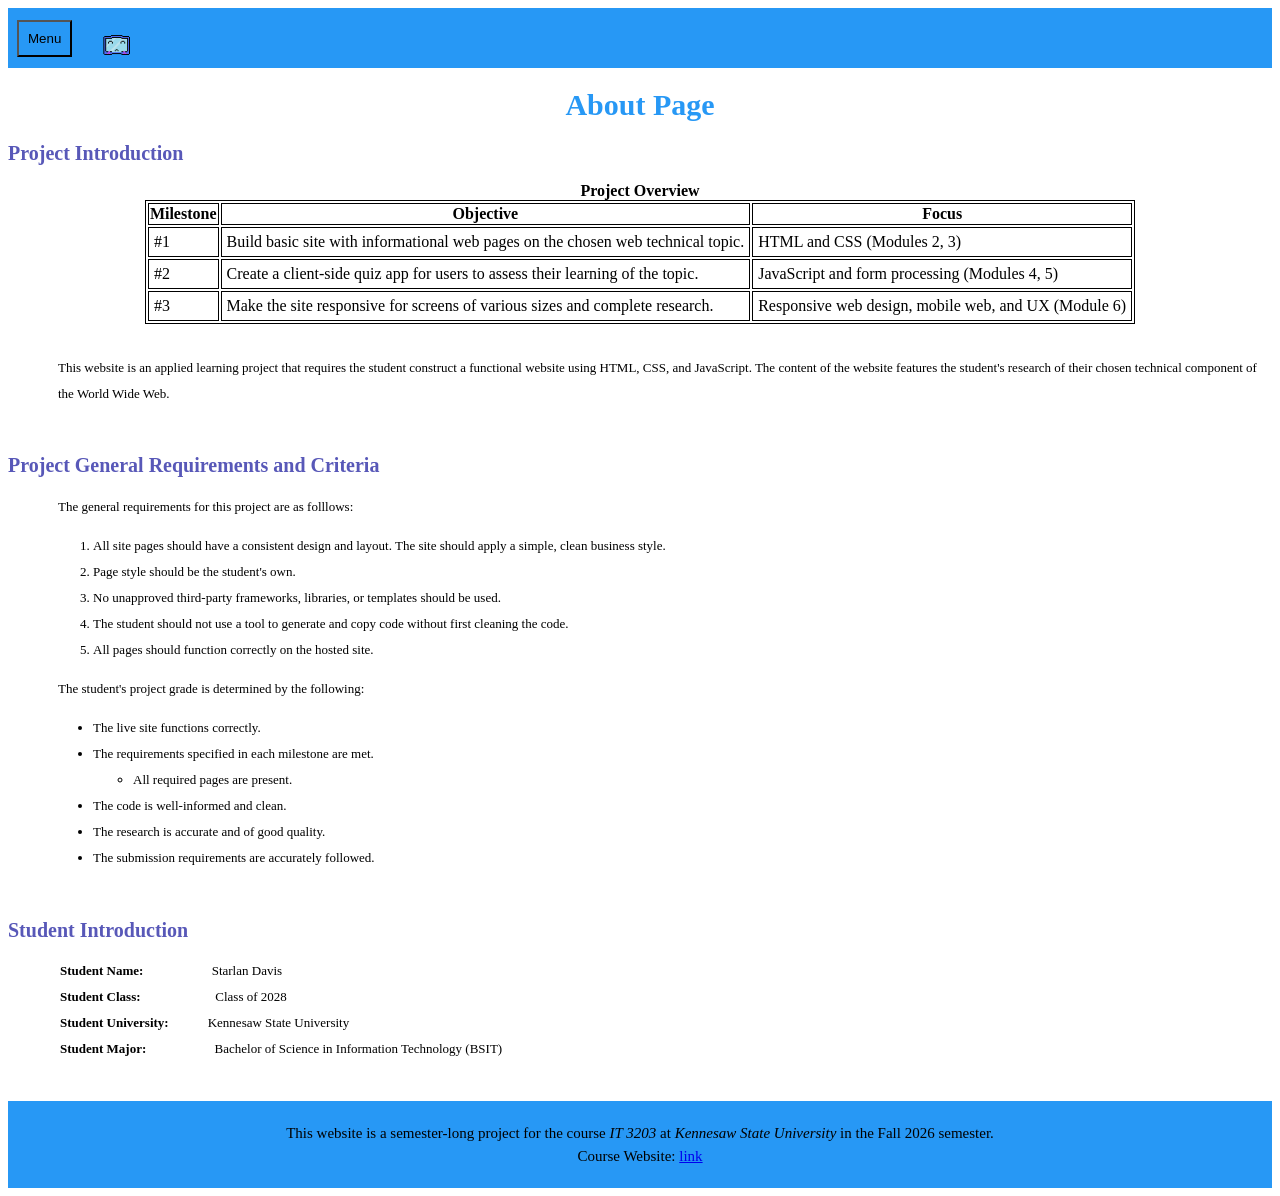
==== about.html @ 7c1ab69d "petris added to all pages" ====
<!DOCTYPE html>
<html>
    <head>
        <meta charset="UTF-8">
        <meta name="viewport" content="width=device-width, initial-scale=1.0">

        <link rel="stylesheet" href="style.css"> <!--this line links the css stylesheet-->
        <script src="script.js" defer></script> <!--this link links the javascript src file-->

        <title>DNS for IT3203.About</title>
    </head>

    <header>
        <div class="nav-bar">
            <div class="dropdown">
                <button class="dropbtn">Menu</button>
                <div class="menu-content">
                    <a href="index.html">Home</a>
                    <a href="topicA.html">History</a>
                    <a href="topicE.html">Evolution</a>
                    <a href="topicB.html">How DNS Works</a>
                    <a href="topicD.html">Privacy and DNS</a>
                    <a href="topicC.html">DNS Architecture</a>
                    <a href="topicF.html">Milestones</a>
                    <a href="concepts.html">Key Concepts</a>
                    <a href="references.html">References</a>
                </div>
            </div>
            <div class="petris">
                <img src="images/petris sprite 1 eyes close.png">
                <div class="petris-fact">
                    <div class="fact1">
                        <p>pending dns fact</p>
                    </div>
                </div>
            </div>
        </div>
    </header>

    <body>
        <h1>About Page</h1>

        <!--this section introduces the project-->
        <div class="proj-intro">
            <h2>Project Introduction</h2>
            <table> <!--the table is referenced from the Project General Guide-->
                <caption><b>Project Overview</b></caption>
                <thead> <!--creates the column headers for the table-->
                    <tr>
                        <th>Milestone</th>
                        <th>Objective</th>
                        <th>Focus</th>
                    </tr>
                </thead>
                <tbody> <!--creates the body of the temple where rows can be labled and cell content is added-->
                    <tr>
                        <td>#1</td>
                        <td>Build basic site with informational web pages on the chosen web technical topic.</td>
                        <td>HTML and CSS (Modules 2, 3)</td>
                    </tr>
                    <tr>
                        <td>#2</td>
                        <td>Create a client-side quiz app for users to assess their learning of the topic.</td>
                        <td>JavaScript and form processing (Modules 4, 5)</td>
                    </tr>
                    <tr>
                        <td>#3</td>
                        <td>Make the site responsive for screens of various sizes and complete research.</td>
                        <td>Responsive web design, mobile web, and UX (Module 6)</td>
                    </tr>
                </tbody>
            </table>
            
            <br>

            <p>
                This website is an applied learning project that requires the student construct a functional website using HTML, CSS, and JavaScript.
                The content of the website features the student's research of their chosen technical component of the World Wide Web.

            </p>
        </div>

        <br>

        <div class="reqs-criteria">
            <h2>Project General Requirements and Criteria</h2>
            <p>
                The general requirements for this project are as folllows:
                <ol style="padding-left:85px">
                    <li>All site pages should have a consistent design and layout. The site should apply a simple, clean business style.</li>
                    <li>Page style should be the student's own.</li>
                    <li>No unapproved third-party frameworks, libraries, or templates should be used. </li>
                    <li>The student should not use a tool to generate and copy code without first cleaning the code.</li>
                    <li>All pages should function correctly on the hosted site.</li>
                </ol>
            </p>
            <p>
                The student's project grade is determined by the following:
                <ul style="padding-left: 85px;">
                    <li>The live site functions correctly.</li>
                    <li>The requirements specified in each milestone are met.</li>
                    <ul><li>All required pages are present.</li></ul>
                    <li>The code is well-informed and clean.</li>
                    <li>The research is accurate and of good quality.</li>
                    <li>The submission requirements are accurately followed.</li>
                </ul>
            </p>
        </div>

        <br>

        <div class="tudent-intro">
            <h2>Student Introduction</h2>
            <pre>
                <b>Student Name:</b>                     Starlan Davis
                <b>Student Class:</b>                       Class of 2028
                <b>Student University:</b>            Kennesaw State University
                <b>Student Major:</b>                     Bachelor of Science in Information Technology (BSIT)
            </pre>
        </div>
    </body>

    <footer>
        <div class="footer-container">
            This website is a semester-long project for the course <i>IT 3203</i> at <i>Kennesaw State University</i> in the Fall 2026 semester.
            <br>
            Course Website: <a href="https://ksuweb.github.io/IT3203/" target="_blank">link</a>
        </div>
    </footer>
</html>
---- style.css ----
html {
    background-color: #ffffff;
}

  /* * { outline: 1px solid red; } */   /* this line was used to check the overflow/layout boundaries of elements */

  /* start of classes that style the navigation bar/menu button */
.nav-bar {
    display: flex;
    background-color: #2798f5;
    height: 60px;
    /* justify-content: flex-end; */
}
.petris img {
    position: relative;
    top: -10px; /*moves the image up*/
    max-width: 300px;
    height: 95px;
    cursor: pointer;
}
.petris-fact {
    position: relative;
    display: inline-block;
}
.petris-fact img {
    color: #ffffff;
    padding: 9px;
    display: block; /* displays a rectangular element (with page links) when the menu button is hovered over*/
}
.fact1 {
    background-color: #5858b8;
    position: absolute;
    display: none; /* ensures that only the menu button, and not its content, is showing when the cursor is away from the button*/
}
.fact1 p {
    display: block;
    background-color: #ffffff;
}
.dropdown {
    position: relative; /*the original position of this element is preserved. */
    display: inline-block; /* combines behaviors of inline and block-level elements. allows multiple items to be placed next to each other on the same line and flow with the text*/
}
.dropbtn {
    background-color: #2798f5;
    padding: 9px;
    cursor: pointer;
    margin-top: 11.5px; /* shifts the menu button down*/
    margin-left: 9px; /* shifts the menu button to the right*/
}
.menu-content {
    display: none; /* ensures that only the menu button, and not its content, is showing when the cursor is away from the button*/
    position: absolute; /*enables the element to serve as a temporary element. the element is shown/removed based on specified conditions. its position on the page is not preserved*/
    background-color: #5858b8;
    margin-left: 9px; /* shifts the menu button to the right*/
}.menu-content a {
    color: #ffffff;
    padding: 9px;
    display: block; /* displays a rectangular element (with page links) when the menu button is hovered over*/
}
.menu-content a:hover{
    background-color: #2798f5;
}
.dropdown:hover .menu-content {
    display: block;
}
/* end of classes that style the navigation bar/menu button */

h1 {
    color: #2798f5;
    font-family: georgia;
    font-size: 30px;
    text-align: center; /* heading 1 text is centered horizontally*/
}

h2 {
    color: #5858B8;
    font-family: georgia;
    font-size: 20px;
}

p { /* styles the paragraph sections*/
    color: #000000;
    font-family: georgia;
    font-size: 13px;
    line-height: 2;
    padding-left: 50px; /*indents paragraph text*/
}

pre, ul, ol, dl { /* styles preformatted text sections, unorderded lists, ordered lists and description lists */
    color: #000000;
    font-family: georgia;
    font-size: 13px;
    line-height: 2;
}

/* a:hover {
 background-color: #ffffff;
 font-size: 21px;
 border-radius: 5px;
} */

table {
    border: 1px solid;
    color: #000000;
    font-family: georgia;
    margin: 0 auto; /*this line horizontally centers the table element(s)*/
}
th {
    border: 1px solid;
}
td {
    border: 1px solid;
    padding: 5px;
}
caption {
    color: #000000;
}


footer {
    color: #000000;
    background-color: #2798f5;
    font-family: georgia;
    font-size: 15px;
    line-height: 1.5;
    border: 1px solid #2798f5;
    padding: 20px 0;
}
.footer-container {
    text-align: center;  /*centers the content of the footer along its horizontal axis*/
    margin: 0 auto; /*centers the content of the footer along its vertical axis*/
    max-width: 1200px;
    padding: 0 20px;
}
.footer-container a:hover {
    background-color: #ffffff;
    font-size: 21px;
    border-radius: 5px; /*rounds the corners of the background that appears when the link is hovered over*/
}

.refs {
    padding-left: 50px;
    text-indent: -50px;
}
.refs a:hover { /*styles the hover effect for links in class .refs (featured on the Reference page)*/
    background-color: #2798f5;
    font-size: 20px;
    border-radius: 5px; /*rounds the corners of the background that appears when the link is hovered over*/
}
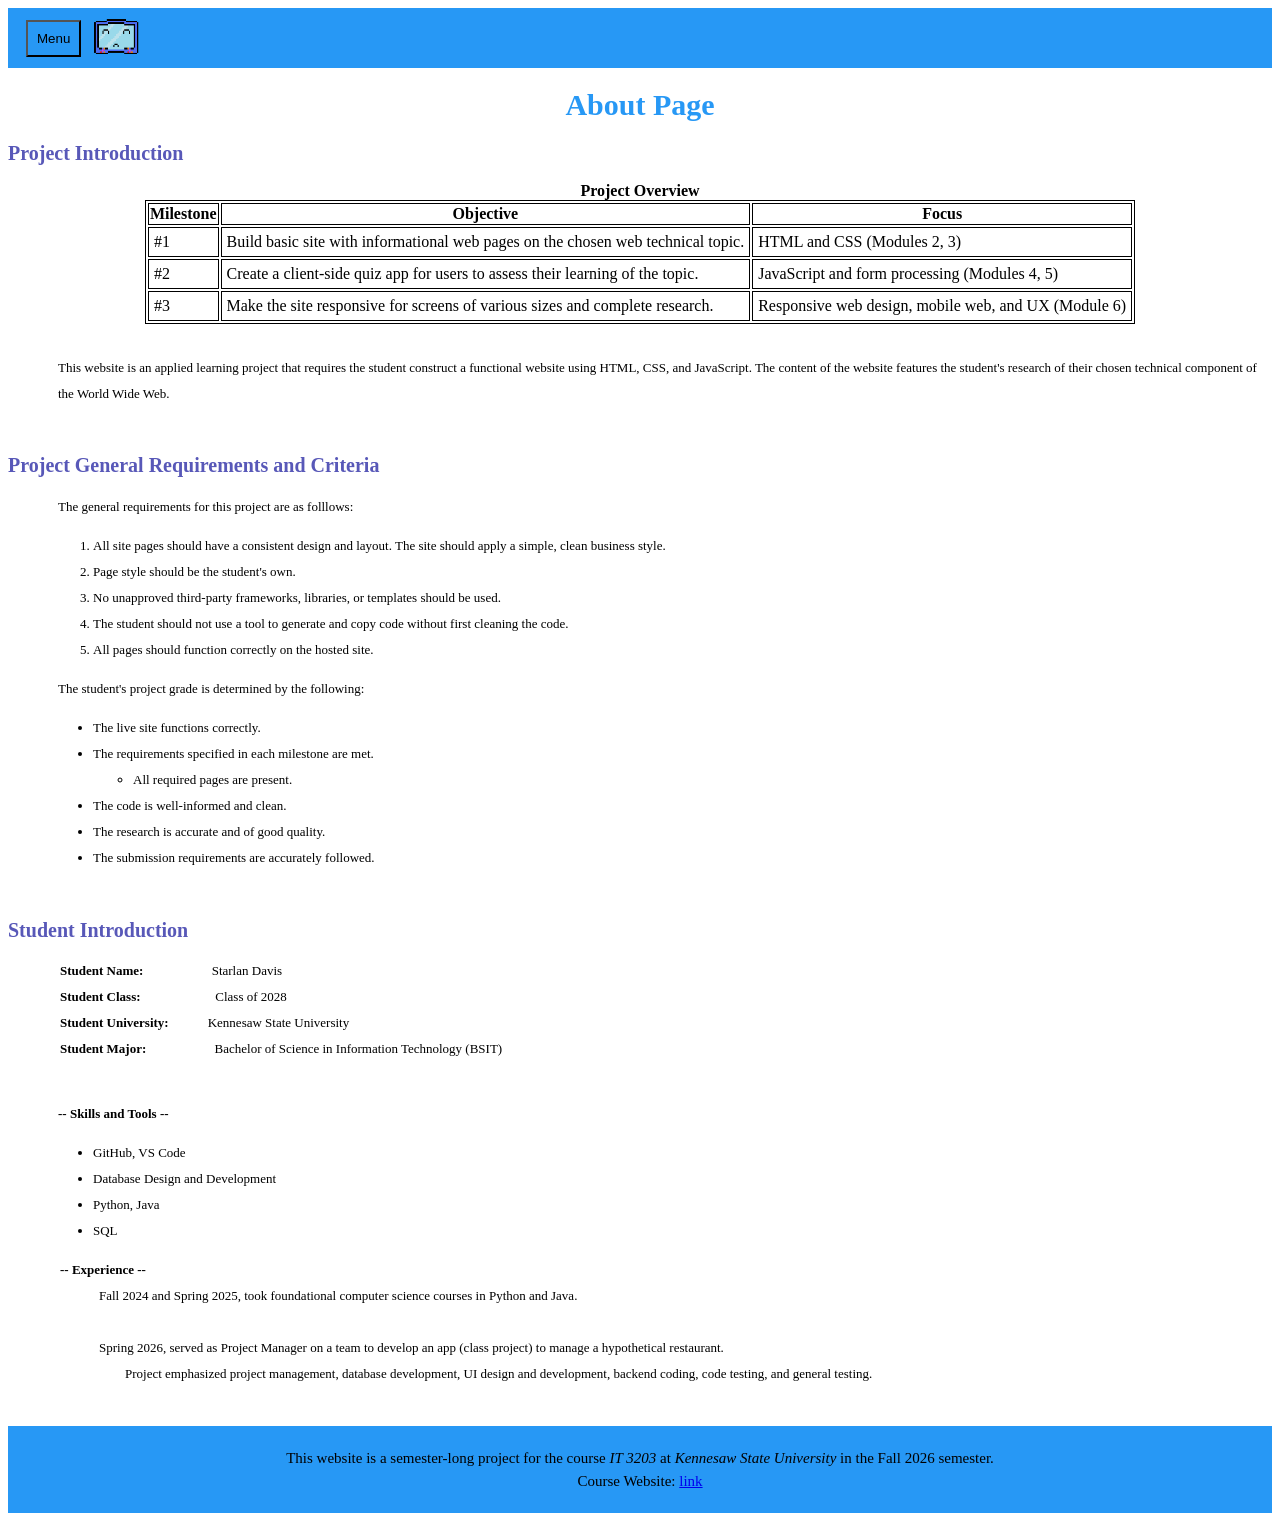
==== commit 20d1f638: "PM1 Feedback - more info added for mini resume requirement" ====
--- a/about.html
+++ b/about.html
@@ -30,7 +30,7 @@
                 <img src="images/petris sprite 1 eyes close.png">
                 <div class="petris-fact">
                     <div class="fact1">
-                        <p>pending dns fact</p>
+                        pending dns fact
                     </div>
                 </div>
             </div>
@@ -109,13 +109,30 @@
 
         <br>
 
-        <div class="tudent-intro">
+        <div class="student-intro">
             <h2>Student Introduction</h2>
             <pre>
                 <b>Student Name:</b>                     Starlan Davis
                 <b>Student Class:</b>                       Class of 2028
                 <b>Student University:</b>            Kennesaw State University
                 <b>Student Major:</b>                     Bachelor of Science in Information Technology (BSIT)
+            </pre>
+
+            <p>
+                <b>-- Skills and Tools --</b>
+                <ul style="padding-left:85px">
+                    <li>GitHub, VS Code</li>
+                    <li>Database Design and Development</li>
+                    <li>Python, Java</li>
+                    <li>SQL</li>
+                </ul>
+            </p>
+            <pre>
+                <b>-- Experience --</b>
+                            Fall 2024 and Spring 2025, took foundational computer science courses in Python and Java.
+
+                            Spring 2026, served as Project Manager on a team to develop an app (class project) to manage a hypothetical restaurant.
+                                    Project emphasized project management, database development, UI design and development, backend coding, code testing, and general testing.
             </pre>
         </div>
     </body>
--- a/style.css
+++ b/style.css
@@ -7,34 +7,37 @@
   /* start of classes that style the navigation bar/menu button */
 .nav-bar {
     display: flex;
+    align-items: center;
+    gap: 9px;
+    padding: 0 9px;
+    height: 60px;
     background-color: #2798f5;
-    height: 60px;
     /* justify-content: flex-end; */
 }
 .petris img {
     position: relative;
-    top: -10px; /*moves the image up*/
-    max-width: 300px;
-    height: 95px;
+    /* top: -10px; */ /*moves the image up*/
+    width: 52px;
+    height: 65px;
     cursor: pointer;
 }
 .petris-fact {
     position: relative;
     display: inline-block;
 }
-.petris-fact img {
-    color: #ffffff;
-    padding: 9px;
-    display: block; /* displays a rectangular element (with page links) when the menu button is hovered over*/
-}
 .fact1 {
     background-color: #5858b8;
     position: absolute;
     display: none; /* ensures that only the menu button, and not its content, is showing when the cursor is away from the button*/
+    top: -50px;
+    left: -5px;
+    font-size: 10px;
+    padding-left: 5px;
+    width: 100px;
+    border-radius: 7px;
 }
-.fact1 p {
+.petris img:hover + .petris-fact .fact1 {
     display: block;
-    background-color: #ffffff;
 }
 .dropdown {
     position: relative; /*the original position of this element is preserved. */
@@ -44,12 +47,12 @@
     background-color: #2798f5;
     padding: 9px;
     cursor: pointer;
-    margin-top: 11.5px; /* shifts the menu button down*/
+    /* margin-top: 11.5px; */ /* shifts the menu button down*/
     margin-left: 9px; /* shifts the menu button to the right*/
 }
 .menu-content {
     display: none; /* ensures that only the menu button, and not its content, is showing when the cursor is away from the button*/
-    position: absolute; /*enables the element to serve as a temporary element. the element is shown/removed based on specified conditions. its position on the page is not preserved*/
+    position: absolute;
     background-color: #5858b8;
     margin-left: 9px; /* shifts the menu button to the right*/
 }.menu-content a {
@@ -67,20 +70,20 @@
 
 h1 {
     color: #2798f5;
-    font-family: georgia;
+    font-family: georgia, serif;
     font-size: 30px;
     text-align: center; /* heading 1 text is centered horizontally*/
 }
 
 h2 {
     color: #5858B8;
-    font-family: georgia;
+    font-family: georgia, serif;
     font-size: 20px;
 }
 
 p { /* styles the paragraph sections*/
     color: #000000;
-    font-family: georgia;
+    font-family: georgia, serif;
     font-size: 13px;
     line-height: 2;
     padding-left: 50px; /*indents paragraph text*/
@@ -88,7 +91,7 @@
 
 pre, ul, ol, dl { /* styles preformatted text sections, unorderded lists, ordered lists and description lists */
     color: #000000;
-    font-family: georgia;
+    font-family: georgia, serif;
     font-size: 13px;
     line-height: 2;
 }
@@ -102,7 +105,7 @@
 table {
     border: 1px solid;
     color: #000000;
-    font-family: georgia;
+    font-family: georgia, serif;
     margin: 0 auto; /*this line horizontally centers the table element(s)*/
 }
 th {
@@ -120,15 +123,15 @@
 footer {
     color: #000000;
     background-color: #2798f5;
-    font-family: georgia;
+    font-family: georgia, serif;
     font-size: 15px;
     line-height: 1.5;
     border: 1px solid #2798f5;
     padding: 20px 0;
 }
 .footer-container {
-    text-align: center;  /*centers the content of the footer along its horizontal axis*/
-    margin: 0 auto; /*centers the content of the footer along its vertical axis*/
+    text-align: center;  /*centers the content of the footer along its vertical axis*/
+    margin: 0 auto; /*centers the content of the footer along its horizontal axis*/
     max-width: 1200px;
     padding: 0 20px;
 }
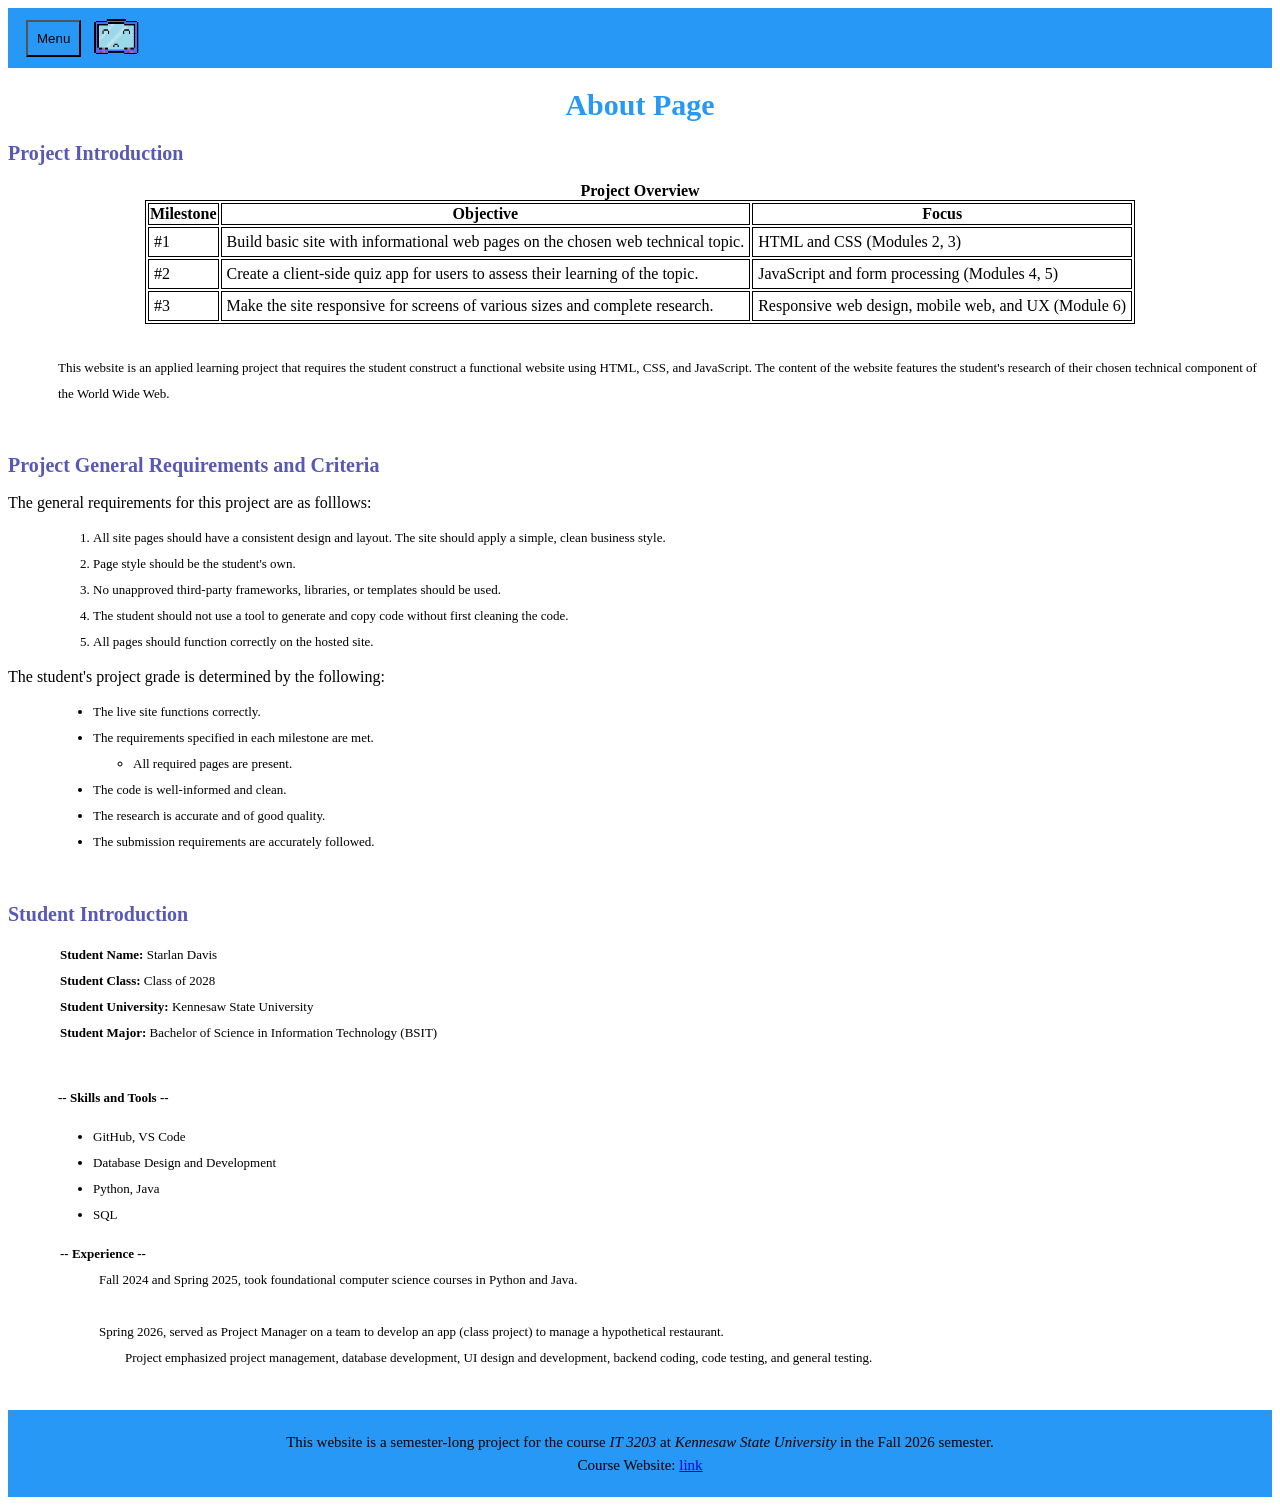
==== commit d6433e80: "1. PM1 Feedback - nested list corrected 2. lists are removed from paragraph tags 3. modified student" ====
--- a/about.html
+++ b/about.html
@@ -27,7 +27,7 @@
                 </div>
             </div>
             <div class="petris">
-                <img src="images/petris sprite 1 eyes close.png">
+                <img src="images/petris sprite 1 eyes close.png" alt="interactive character for website">
                 <div class="petris-fact">
                     <div class="fact1">
                         pending dns fact
@@ -84,7 +84,6 @@
 
         <div class="reqs-criteria">
             <h2>Project General Requirements and Criteria</h2>
-            <p>
                 The general requirements for this project are as folllows:
                 <ol style="padding-left:85px">
                     <li>All site pages should have a consistent design and layout. The site should apply a simple, clean business style.</li>
@@ -93,18 +92,20 @@
                     <li>The student should not use a tool to generate and copy code without first cleaning the code.</li>
                     <li>All pages should function correctly on the hosted site.</li>
                 </ol>
-            </p>
-            <p>
+            
                 The student's project grade is determined by the following:
                 <ul style="padding-left: 85px;">
                     <li>The live site functions correctly.</li>
-                    <li>The requirements specified in each milestone are met.</li>
-                    <ul><li>All required pages are present.</li></ul>
+                    <li>The requirements specified in each milestone are met.
+                        <ul>
+                            <li>All required pages are present.</li>
+                        </ul>
+                    </li>
                     <li>The code is well-informed and clean.</li>
                     <li>The research is accurate and of good quality.</li>
                     <li>The submission requirements are accurately followed.</li>
                 </ul>
-            </p>
+            
         </div>
 
         <br>
@@ -112,10 +113,10 @@
         <div class="student-intro">
             <h2>Student Introduction</h2>
             <pre>
-                <b>Student Name:</b>                     Starlan Davis
-                <b>Student Class:</b>                       Class of 2028
-                <b>Student University:</b>            Kennesaw State University
-                <b>Student Major:</b>                     Bachelor of Science in Information Technology (BSIT)
+                <b>Student Name:</b> Starlan Davis
+                <b>Student Class:</b> Class of 2028
+                <b>Student University:</b> Kennesaw State University
+                <b>Student Major:</b> Bachelor of Science in Information Technology (BSIT)
             </pre>
 
             <p>
@@ -135,13 +136,13 @@
                                     Project emphasized project management, database development, UI design and development, backend coding, code testing, and general testing.
             </pre>
         </div>
+
+        <footer>
+            <div class="footer-container">
+                This website is a semester-long project for the course <i>IT 3203</i> at <i>Kennesaw State University</i> in the Fall 2026 semester.
+                <br>
+                Course Website: <a href="https://ksuweb.github.io/IT3203/" target="_blank">link</a>
+            </div>
+        </footer>
     </body>
-
-    <footer>
-        <div class="footer-container">
-            This website is a semester-long project for the course <i>IT 3203</i> at <i>Kennesaw State University</i> in the Fall 2026 semester.
-            <br>
-            Course Website: <a href="https://ksuweb.github.io/IT3203/" target="_blank">link</a>
-        </div>
-    </footer>
 </html>
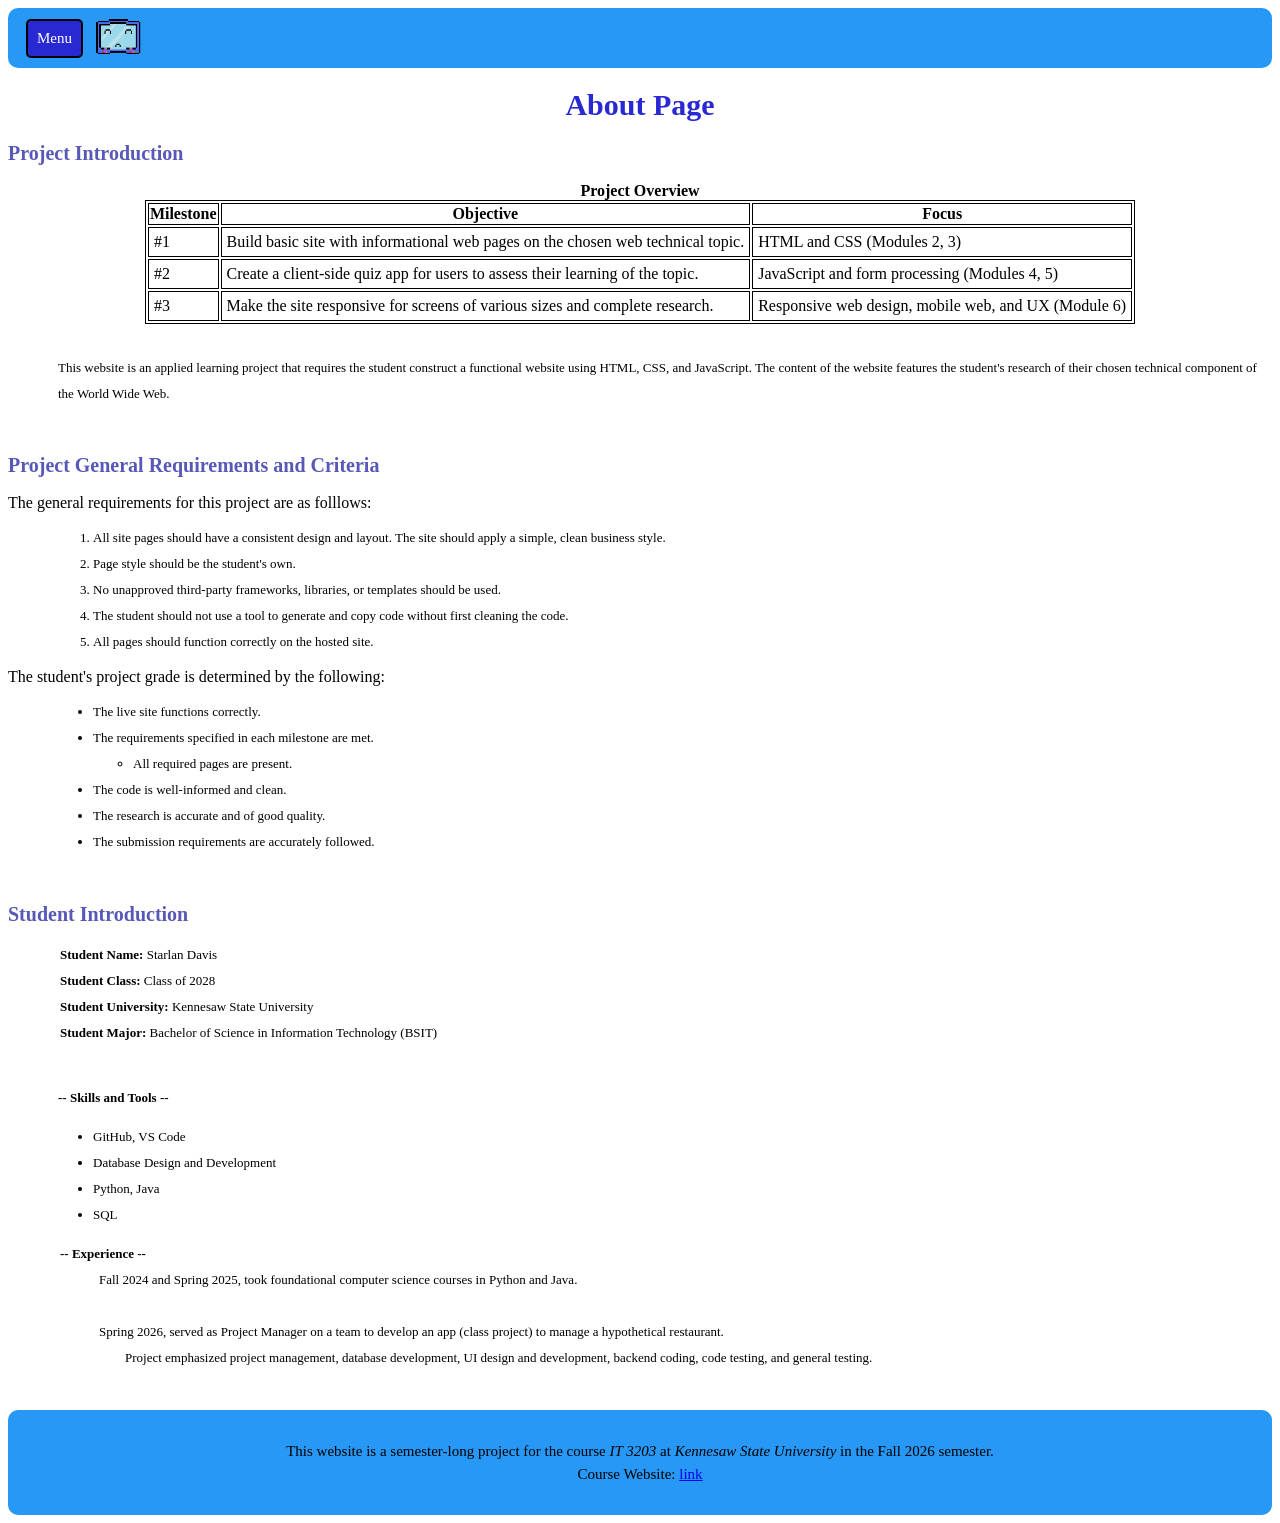
==== commit e78dab5a: "- link to quiz addded to index file nav bar - dns architecture page changeed to dns server type page" ====
--- a/about.html
+++ b/about.html
@@ -20,10 +20,12 @@
                     <a href="topicE.html">Evolution</a>
                     <a href="topicB.html">How DNS Works</a>
                     <a href="topicD.html">Privacy and DNS</a>
-                    <a href="topicC.html">DNS Architecture</a>
+                    <a href="topicC.html">DNS Server Types</a>
                     <a href="topicF.html">Milestones</a>
                     <a href="concepts.html">Key Concepts</a>
+                    <a href="quiz.html">DNS Quiz</a>
                     <a href="references.html">References</a>
+                    
                 </div>
             </div>
             <div class="petris">
--- a/style.css
+++ b/style.css
@@ -12,6 +12,8 @@
     padding: 0 9px;
     height: 60px;
     background-color: #2798f5;
+    border-radius: 10px;
+    border-width: 10px;
     /* justify-content: flex-end; */
 }
 .petris img {
@@ -44,17 +46,21 @@
     display: inline-block; /* combines behaviors of inline and block-level elements. allows multiple items to be placed next to each other on the same line and flow with the text*/
 }
 .dropbtn {
-    background-color: #2798f5;
+    background-color: #2929d4;
     padding: 9px;
     cursor: pointer;
-    /* margin-top: 11.5px; */ /* shifts the menu button down*/
     margin-left: 9px; /* shifts the menu button to the right*/
+    border: 2px solid;
+    border-color: #000000;
+    color:#ffffff
 }
 .menu-content {
     display: none; /* ensures that only the menu button, and not its content, is showing when the cursor is away from the button*/
     position: absolute;
-    background-color: #5858b8;
+    background-color: #2929d4;
     margin-left: 9px; /* shifts the menu button to the right*/
+    border-radius: 10px;
+    border: 2px solid #000000;
 }.menu-content a {
     color: #ffffff;
     padding: 9px;
@@ -68,8 +74,14 @@
 }
 /* end of classes that style the navigation bar/menu button */
 
+
+
+body {
+    flex-direction: column; /* vertically stacks navbar, quiz, and footer  */
+}
+
 h1 {
-    color: #2798f5;
+    color: #2929d4;
     font-family: georgia, serif;
     font-size: 30px;
     text-align: center; /* heading 1 text is centered horizontally*/
@@ -97,9 +109,9 @@
 }
 
 /* a:hover {
- background-color: #ffffff;
- font-size: 21px;
- border-radius: 5px;
+    background-color: #ffffff;
+    ont-size: 21px;
+    order-radius: 5px;
 } */
 
 table {
@@ -128,12 +140,15 @@
     line-height: 1.5;
     border: 1px solid #2798f5;
     padding: 20px 0;
+    border-radius: 10px;
+    border-width: 10px;
 }
 .footer-container {
     text-align: center;  /*centers the content of the footer along its vertical axis*/
     margin: 0 auto; /*centers the content of the footer along its horizontal axis*/
     max-width: 1200px;
     padding: 0 20px;
+    
 }
 .footer-container a:hover {
     background-color: #ffffff;
@@ -150,3 +165,71 @@
     font-size: 20px;
     border-radius: 5px; /*rounds the corners of the background that appears when the link is hovered over*/
 }
+
+
+
+/*styling for quiz*/
+.quiz-cont {
+    margin: auto; /*centers the quiz box to the page/page body*/
+    background: #ffffff;
+    padding: 25px;
+    border-radius: 35px;
+    box-shadow: 0 4px 10px rgba(0, 0, 0, 0.1);
+    width: 90%;
+    max-width: 500px;
+    margin-bottom: 20px; /*separates quiz box from footer*/
+}
+
+.btn-grid {
+    display: flex;
+    flex-direction: column;
+    gap: 10px;
+    margin: 20px 0;
+}
+
+button {
+    padding: 12px;
+    font-size: 15px;
+    font-family: georgia, serif;
+    border: 1px solid #ccc;
+    border-radius: 5px;
+    background: #fff;
+    cursor: pointer;
+    transition: 0.2s;
+}
+
+button:hover:not(:disabled) {
+    background: #e9ecef;
+}
+
+.btn-grid button.selected {
+    outline: 3px solid #101077;
+}
+
+.correct {
+    background-color: #28a745;
+    color: #ffffff;
+    border-color: #28a745;
+}
+.incorrect {
+    background-color: #dc3545;
+    color: #ffffff;
+    border-color: #dc3545;
+}
+
+#next-btn {
+    background-color: #101077;
+    color: #ffffff;
+    border: none;
+    width: 100%;
+}
+#multi-submit {
+    background-color: #2998f5;
+}
+#openresponse-submit {
+    background-color: #2998f5;
+}
+
+.hide {
+    display: none;
+}
